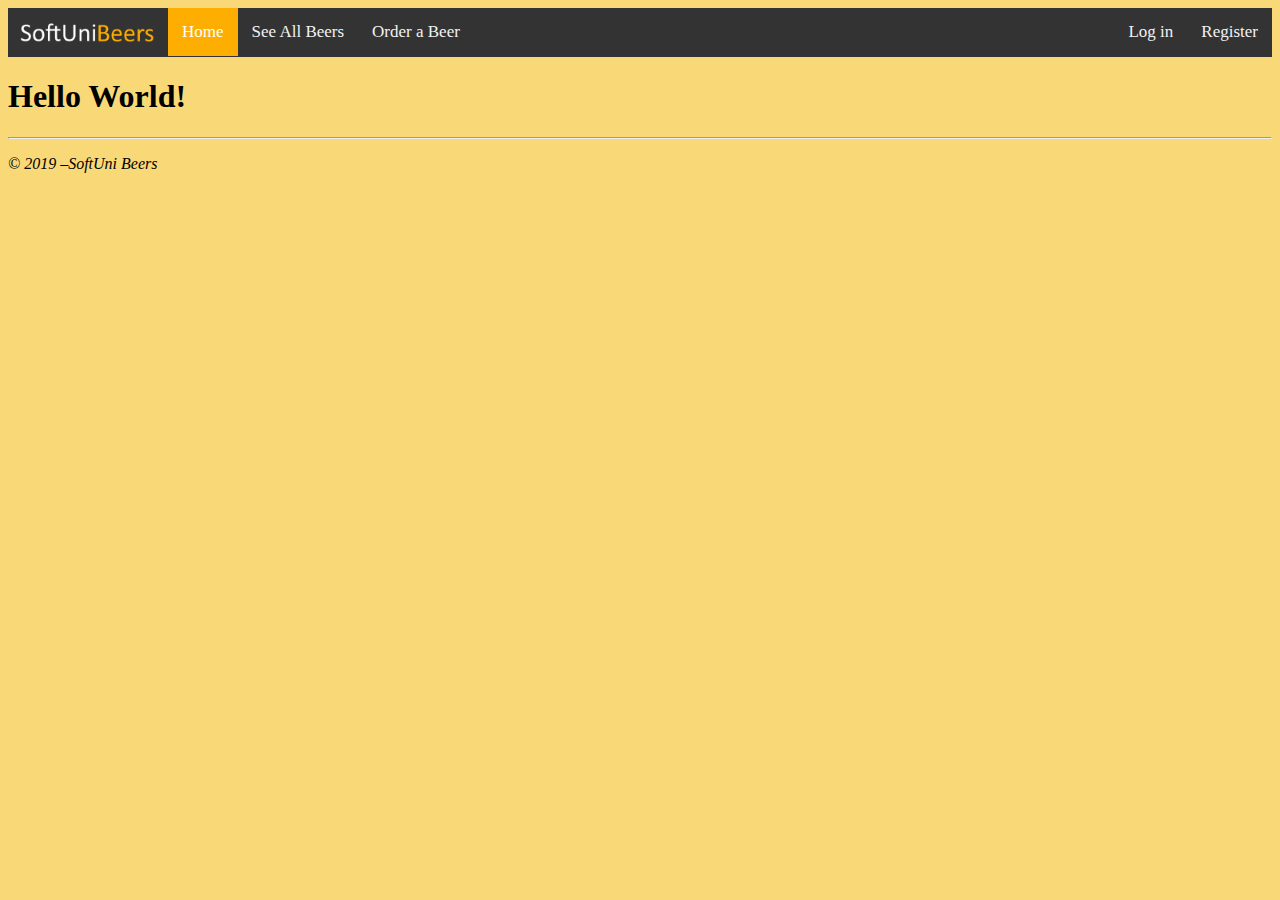
==== Beer-Store/template.html @ 36b575ee "Create html template.html of Project!" ====
<!DOCTYPE html>
<html lang="en">
<head>
    <meta charset="UTF-8">
    <link rel="stylesheet" href="style/form.css">
    <title>SoftUni Beers</title>
</head>
<body>
<nav>
<div class="topnav">
    <a class="logo" href="index.html"><img src="images/logo.png"></a>
    <a class="active" href="index.html">Home</a>
    <a href="all-beers.html">See All Beers</a>
    <a href="order.html">Order a Beer</a>
    <a class="right" href="register.html">Register</a>
    <a class="right" href="login.html"> Log in</a>
</div>
</nav>
<main>
    <h1>Hello World!</h1>
</main>

<footer>
    <hr/>
    <p><em>&copy; 2019 &ndash;SoftUni Beers</em></p>
</footer>
</body>
</html>
---- Beer-Store/style/form.css ----
body{
    background-color: #F9D977;
    font-family: Calibri;
}

.topnav a.active{
    background-color: #FEAE00;
    color: white;
}

.topnav a:hover{
    background-color: #dddddd;
    color: black;
}
.topnav a.right{
    float: right;
}
.topnav a.logo{
    padding: 0px;
    padding-top: 4px;

}
.topnav{
    background-color: #333333;
    overflow: hidden;
}
.topnav a{

    float: left;
    display: block;
    color: #f2f2f2;
    text-align: center;
    padding: 14px;
    text-decoration: none;
    font-size: 17px;
}
form {
    width:50%;
    margin: 0 auto;
    }

/* Makes responsive fields. Sets size and field alignment.*/
input, select{
    display: block;
    margin-bottom: 20px;
    margin-top: 10px;
    width:80%;
    padding: 15px;
    border-radius:5px;
    border:1px solid #FE9E00;
    }

input[type=number], input[type="date"], textarea{
    display: block;
    margin-bottom: 20px;
    margin-top: 10px;
    width:75%;
    padding: 15px;
    border-radius:5px;
    border:1px solid #FE9E00;
}

textarea {
    resize: none;
}

input[type=submit] {
    margin-bottom: 20px;
    width:80%;
    padding: 15px;
    border-radius:5px;
    border:1px solid #FE9E00;
    background-color: #FEAE00;
    color: aliceblue;
    font-size:15px;
    cursor:pointer;
    }

input[type=submit]:hover {
    background-color: #FE7300;
    }
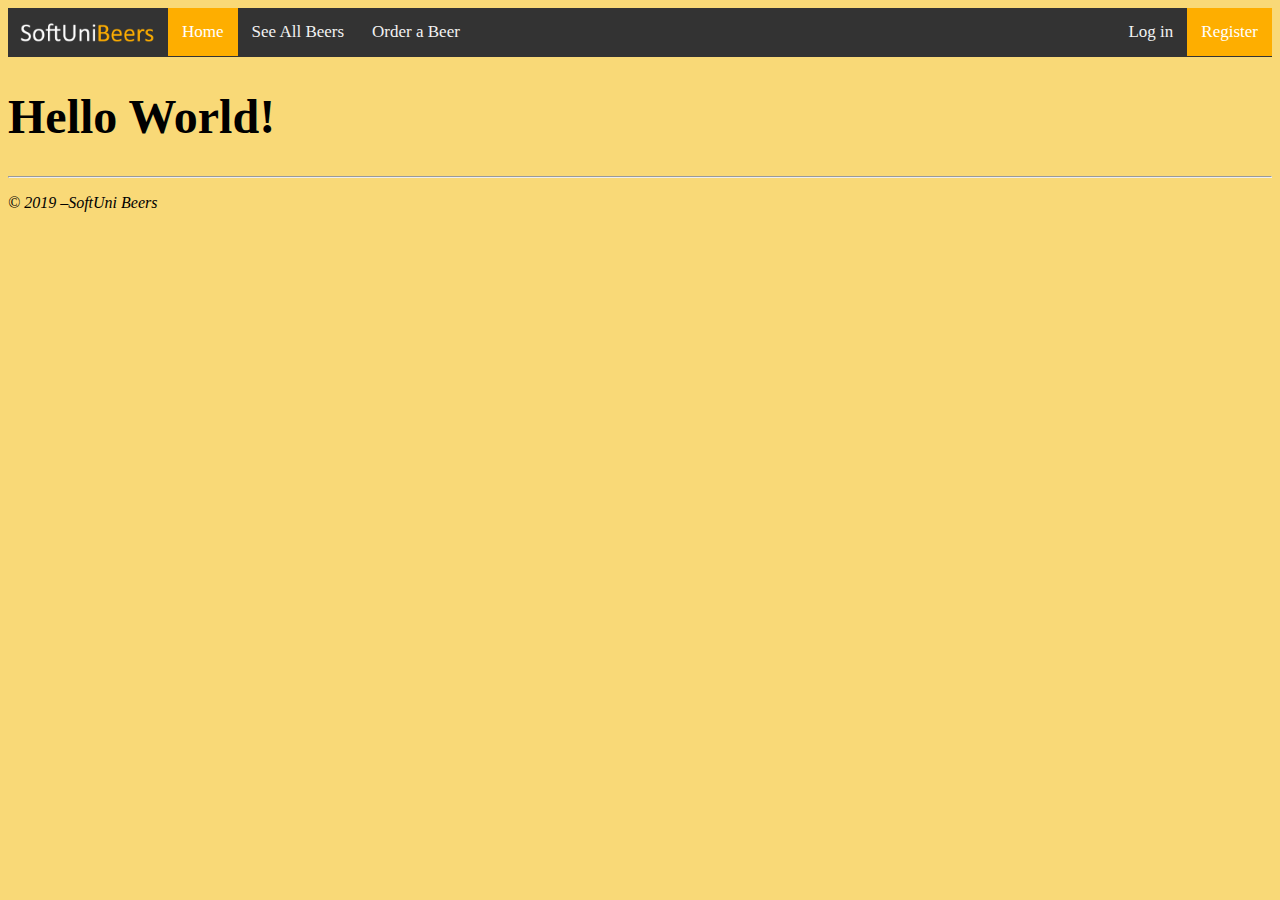
==== commit adf6db66: "Modifies!" ====
--- a/Beer-Store/template.html
+++ b/Beer-Store/template.html
@@ -12,7 +12,7 @@
     <a class="active" href="index.html">Home</a>
     <a href="all-beers.html">See All Beers</a>
     <a href="order.html">Order a Beer</a>
-    <a class="right" href="register.html">Register</a>
+    <a class="right active" href="register.html">Register</a>
     <a class="right" href="login.html"> Log in</a>
 </div>
 </nav>
--- a/Beer-Store/style/form.css
+++ b/Beer-Store/style/form.css
@@ -3,6 +3,9 @@
     font-family: Calibri;
 }
 
+main h1{
+    font-size: 48px;
+}
 .topnav a.active{
     background-color: #FEAE00;
     color: white;
